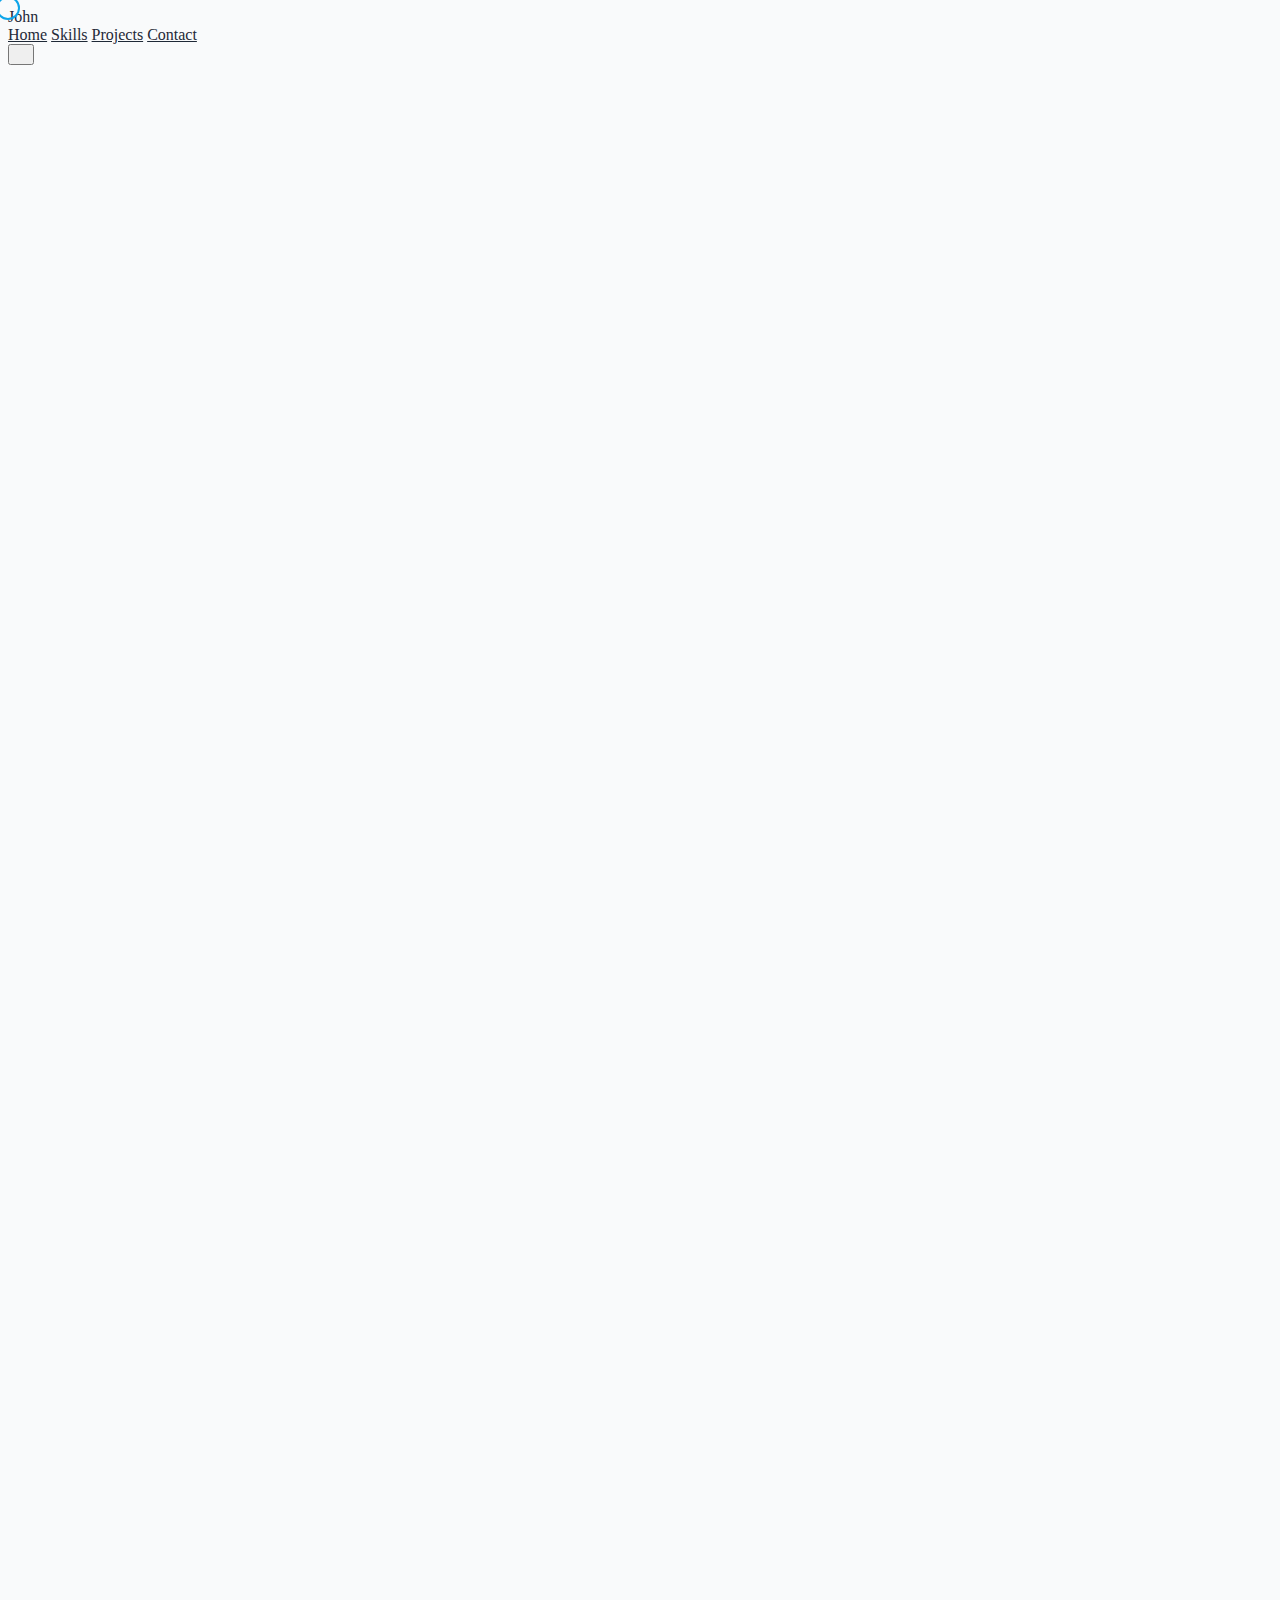
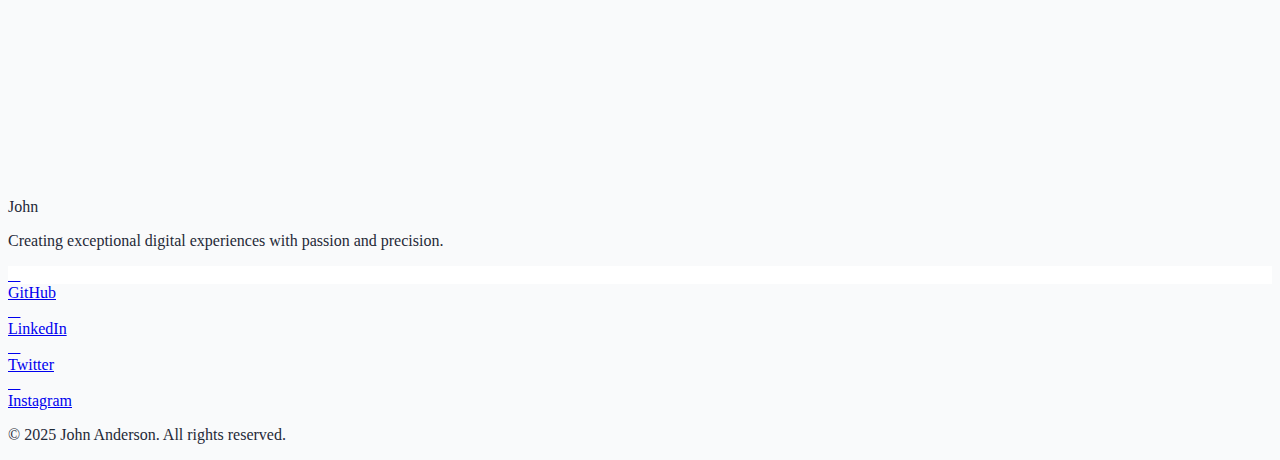
==== Portfolio Home Page.html @ 35257e31 "Add files via upload" ====
<!DOCTYPE html>
<html lang="en">
<head>
<meta charset="UTF-8">
<meta name="viewport" content="width=device-width, initial-scale=1.0, maximum-scale=1.0, user-scalable=no">
<title>Portfolio | John Anderson</title>
<script src="https://cdn.tailwindcss.com"></script>
<link rel="preconnect" href="https://fonts.googleapis.com">
<link rel="preconnect" href="https://fonts.gstatic.com" crossorigin>
<link href="https://fonts.googleapis.com/css2?family=Pacifico&display=swap" rel="stylesheet">
<link href="https://cdn.jsdelivr.net/npm/remixicon@4.5.0/fonts/remixicon.css" rel="stylesheet">
<style>
:where([class^="ri-"])::before { content: "\f3c2"; }
@media (max-width: 768px) {
.container {
padding: 0 1rem;
}
h1 {
font-size: 2rem !important;
}
h2 {
font-size: 1.75rem !important;
}
.grid {
grid-template-columns: 1fr !important;
}
.hidden {
display: none !important;
}
.md\:hidden {
display: block !important;
}
}
.fade-enter {
opacity: 0;
}
.fade-enter-active {
opacity: 1;
transition: opacity 500ms ease-in;
}
.fade-exit {
opacity: 1;
}
.fade-exit-active {
opacity: 0;
transition: opacity 500ms ease-out;
}
section {
opacity: 0;
transform: translateY(20px);
transition: opacity 0.6s ease-out, transform 0.6s ease-out;
}
section.visible {
opacity: 1;
transform: translateY(0);
}
.mobile-menu {
position: fixed;
top: 64px;
left: 0;
right: 0;
background: rgba(255, 255, 255, 0.95);
padding: 1rem;
transform: translateY(-100%);
transition: transform 0.3s ease-in-out;
}
.mobile-menu.open {
transform: translateY(0);
}
:root {
--bg-primary: #ffffff;
--text-primary: #1f2937;
--bg-secondary: #f9fafb;
--card-bg: #ffffff;
--card-dark-bg: #111827;
}
[data-theme="dark"] {
--bg-primary: #111827;
--text-primary: #f9fafb;
--bg-secondary: #1f2937;
--card-bg: #1f2937;
--card-dark-bg: #374151;
}
[data-theme="dark"] {
background-color: var(--bg-primary) !important;
}
[data-theme="dark"] .bg-white {
background-color: var(--bg-primary) !important;
}
[data-theme="dark"] nav {
background-color: var(--card-dark-bg) !important;
}
[data-theme="dark"] .text-gray-800 {
color: var(--text-primary) !important;
}
[data-theme="dark"] .bg-gray-50 {
background-color: var(--bg-secondary) !important;
}
[data-theme="dark"] .bg-gray-100 {
background-color: var(--bg-secondary) !important;
}
[data-theme="dark"] .text-gray-600 {
color: #9CA3AF !important;
}
[data-theme="dark"] .text-gray-700 {
color: #D1D5DB !important;
}
[data-theme="dark"] .border-gray-200 {
border-color: #374151 !important;
}
[data-theme="dark"] .bg-gray-900 {
background-color: var(--card-dark-bg) !important;
}
[data-theme="dark"] .text-gray-400 {
color: #9CA3AF !important;
}
[data-theme="dark"] .ri-moon-line,
[data-theme="dark"] .ri-sun-line,
[data-theme="dark"] .ri-github-fill,
[data-theme="dark"] .ri-linkedin-fill,
[data-theme="dark"] .ri-twitter-fill,
[data-theme="dark"] .ri-instagram-fill,
[data-theme="dark"] .ri-mail-line,
[data-theme="dark"] .ri-phone-line,
[data-theme="dark"] .ri-map-pin-line,
[data-theme="dark"] .ri-alipay-fill,
[data-theme="dark"] .ri-wechat-pay-fill,
[data-theme="dark"] .ri-paypal-fill {
color: inherit;
}
body {
background-color: var(--bg-primary);
color: var(--text-primary);
transition: background-color 0.3s, color 0.3s;
}
.bg-white { background-color: var(--card-bg) !important; }
.bg-gray-50 { background-color: var(--bg-secondary) !important; }
.bg-gray-900 { background-color: var(--card-dark-bg) !important; }
.text-gray-800 { color: var(--text-primary) !important; }
@keyframes typing {
from { width: 0 }
to { width: 100% }
}
@keyframes blink {
50% { border-color: transparent }
}
@keyframes fadeInUp {
from {
opacity: 0;
transform: translateY(20px);
}
to {
opacity: 1;
transform: translateY(0);
}
}
@keyframes scaleIn {
from {
opacity: 0;
transform: scale(0.9);
}
to {
opacity: 1;
transform: scale(1);
}
}
@keyframes floatAnimation {
0% { transform: translateY(0px); }
50% { transform: translateY(-10px); }
100% { transform: translateY(0px); }
}
.animate-on-scroll {
opacity: 0;
transform: translateY(20px);
transition: all 0.6s ease-out;
}
.animate-on-scroll.visible {
opacity: 1;
transform: translateY(0);
}
.typing-text {
display: inline-block;
overflow: hidden;
white-space: nowrap;
border-right: 3px solid;
animation: typing 3.5s steps(40, end), blink .75s step-end infinite;
}
.custom-cursor {
width: 20px;
height: 20px;
border: 2px solid #0ea5e9;
border-radius: 50%;
position: fixed;
pointer-events: none;
z-index: 9999;
transition: all 0.1s ease;
transform: translate(-50%, -50%);
}
.nav-link {
position: relative;
}
.nav-link {
position: relative;
overflow: hidden;
}
.nav-link::before {
content: '';
position: absolute;
top: 50%;
left: 50%;
width: 0;
height: 0;
background-color: #0ea5e9;
border-radius: 50%;
transform: translate(-50%, -50%);
opacity: 0;
transition: all 0.5s ease;
z-index: -1;
}
.nav-link:hover::before {
width: 200%;
height: 200%;
opacity: 0.1;
}
@keyframes float {
0%, 100% { transform: translateY(0px) rotate(0deg); }
25% { transform: translateY(-10px) rotate(1deg); }
50% { transform: translateY(0px) rotate(-1deg); }
75% { transform: translateY(10px) rotate(1deg); }
}
.skill-card {
transition: all 0.3s ease;
}
.skill-card:hover {
transform: scale(1.05);
box-shadow: 0 20px 25px -5px rgba(0, 0, 0, 0.1), 0 10px 10px -5px rgba(0, 0, 0, 0.04);
}
@keyframes projectFloat {
0%, 100% { transform: translate(0px, 0px); }
25% { transform: translate(5px, -5px); }
50% { transform: translate(0px, 0px); }
75% { transform: translate(-5px, 5px); }
}
.project-card {
transition: all 0.3s ease;
}
.project-card:hover {
transform: translateY(-4px);
box-shadow: 0 20px 25px -5px rgba(0, 0, 0, 0.1), 0 10px 10px -5px rgba(0, 0, 0, 0.04);
}
.initial-animation {
animation: fadeInUp 0.8s ease-out forwards;
opacity: 0;
}
.initial-animation-delay-1 {
animation-delay: 0.2s;
}
.initial-animation-delay-2 {
animation-delay: 0.4s;
}
.initial-animation-delay-3 {
animation-delay: 0.6s;
}
</style>
<script>
tailwind.config = {
theme: {
extend: {
colors: {
primary: '#0ea5e9',
secondary: '#06b6d4'
},
borderRadius: {
'none': '0px',
'sm': '4px',
DEFAULT: '8px',
'md': '12px',
'lg': '16px',
'xl': '20px',
'2xl': '24px',
'3xl': '32px',
'full': '9999px',
'button': '8px'
}
}
}
}
</script>
</head>
<body class="min-h-screen bg-gray-50">
<div class="custom-cursor"></div>
<nav class="fixed top-0 w-full bg-white/90 backdrop-blur-sm z-50 shadow-sm">
<div class="max-w-7xl mx-auto px-4 sm:px-6 lg:px-8">
<div class="flex justify-between items-center h-16">
<div class="flex items-center">
<span class="text-2xl font-['Pacifico'] text-primary hover:scale-110 transition-transform duration-300 cursor-pointer select-none">John</span>
</div>
<div class="hidden md:flex items-center space-x-8">
<a href="#home" class="nav-link text-gray-800 hover:text-primary transition-all duration-300 px-4 py-2 rounded-full hover:bg-primary/10">Home</a>
<a href="#skills" class="nav-link text-gray-800 hover:text-primary transition-all duration-300 px-4 py-2 rounded-full hover:bg-primary/10">Skills</a>
<a href="#projects" class="nav-link text-gray-800 hover:text-primary transition-all duration-300 px-4 py-2 rounded-full hover:bg-primary/10">Projects</a>
<a href="#contact" class="nav-link text-gray-800 hover:text-primary transition-all duration-300 px-4 py-2 rounded-full hover:bg-primary/10">Contact</a>
</div>
<div class="md:hidden flex items-center">
<button class="mobile-menu-button p-2 rounded-md text-gray-800 hover:text-primary">
<i class="ri-menu-line text-2xl"></i>
</button>
</div>
</div>
</div>
</nav>
<section id="home" class="pt-24 min-h-screen flex items-center relative overflow-hidden bg-gradient-to-b from-white via-gray-100 to-white">
<div class="absolute inset-0 pointer-events-none">
<div class="absolute inset-0 bg-gradient-to-b from-white via-transparent to-white">
<div class="absolute inset-x-0 top-1/4 bottom-1/4 bg-[radial-gradient(circle_at_50%_50%,rgba(200,200,200,0.2)_0%,rgba(200,200,200,0.1)_25%,rgba(200,200,200,0.05)_50%,transparent_100%)]"></div>
<div class="absolute inset-x-0 top-1/3 bottom-1/3 bg-[radial-gradient(ellipse_at_50%_50%,rgba(180,180,180,0.15)_0%,rgba(180,180,180,0.08)_50%,transparent_100%)]"></div>
</div>
</div>
<div class="max-w-7xl mx-auto px-4 sm:px-6 lg:px-8 relative bg-white/10 backdrop-blur-md rounded-xl p-8">
<div class="grid md:grid-cols-2 gap-12 items-center">
<div>
<h1 class="text-4xl md:text-6xl font-bold text-gray-900 mb-6">
Hi, I'm John Anderson
</h1>
<div id="typing-container" class="text-2xl md:text-3xl text-primary font-semibold mb-8 h-12"></div>
<p class="text-lg text-gray-700 mb-8">
Passionate developer crafting exceptional digital experiences with modern technologies and creative solutions.
</p>
<a href="#projects" class="inline-flex items-center px-6 py-3 bg-primary text-white rounded-button hover:bg-primary/90 transition-all duration-300 hover:scale-110 hover:shadow-lg group">
View My Work
<i class="ri-arrow-right-line ml-2 transform group-hover:translate-x-2 transition-transform"></i>
</a>
</div>
<div class="relative">
<img src="https://public.readdy.ai/ai/img_res/310b7b839188753bb02315526f77bf0f.jpg" alt="Featured Car" class="rounded-lg shadow-xl transform hover:scale-105 transition-transform duration-300">
</div>
</div>
</div>
</section>
<section id="skills" class="py-20 bg-gray-50/80 backdrop-blur-sm">
<div class="max-w-7xl mx-auto px-4 sm:px-6 lg:px-8">
<h2 class="text-3xl md:text-4xl font-bold text-center mb-16">Professional Skills</h2>
<div class="grid md:grid-cols-2 lg:grid-cols-4 gap-8">
<div class="skill-card bg-white p-6 rounded-lg shadow-lg hover:shadow-xl transition-all duration-300 hover:-translate-y-1 text-gray-800">
<div class="w-12 h-12 flex items-center justify-center bg-primary/10 rounded-full mb-4">
<i class="ri-code-line text-2xl text-primary"></i>
</div>
<h3 class="text-xl font-semibold mb-4">Frontend Development</h3>
<div class="space-y-4">
<div class="skill-bar">
<div class="flex justify-between mb-1">
<span class="text-sm font-medium">React</span>
<span class="text-sm font-medium">90%</span>
</div>
<div class="h-2 bg-gray-200 rounded-full">
<div class="h-2 bg-primary rounded-full" style="width: 90%"></div>
</div>
</div>
<div class="skill-bar">
<div class="flex justify-between mb-1">
<span class="text-sm font-medium">Vue.js</span>
<span class="text-sm font-medium">85%</span>
</div>
<div class="h-2 bg-gray-200 rounded-full">
<div class="h-2 bg-primary rounded-full" style="width: 85%"></div>
</div>
</div>
<div class="skill-bar">
<div class="flex justify-between mb-1">
<span class="text-sm font-medium">CSS/SASS</span>
<span class="text-sm font-medium">95%</span>
</div>
<div class="h-2 bg-gray-200 rounded-full">
<div class="h-2 bg-primary rounded-full" style="width: 95%"></div>
</div>
</div>
</div>
</div>
<div class="skill-card bg-white p-6 rounded-lg shadow-lg hover:shadow-xl transition-all duration-300 hover:-translate-y-1 text-gray-800">
<div class="w-12 h-12 flex items-center justify-center bg-secondary/10 rounded-full mb-4">
<i class="ri-server-line text-2xl text-secondary"></i>
</div>
<h3 class="text-xl font-semibold mb-4">Backend Development</h3>
<div class="space-y-4">
<div class="skill-bar">
<div class="flex justify-between mb-1">
<span class="text-sm font-medium">Node.js</span>
<span class="text-sm font-medium">88%</span>
</div>
<div class="h-2 bg-gray-200 rounded-full">
<div class="h-2 bg-secondary rounded-full" style="width: 88%"></div>
</div>
</div>
<div class="skill-bar">
<div class="flex justify-between mb-1">
<span class="text-sm font-medium">Python</span>
<span class="text-sm font-medium">82%</span>
</div>
<div class="h-2 bg-gray-200 rounded-full">
<div class="h-2 bg-secondary rounded-full" style="width: 82%"></div>
</div>
</div>
<div class="skill-bar">
<div class="flex justify-between mb-1">
<span class="text-sm font-medium">SQL</span>
<span class="text-sm font-medium">90%</span>
</div>
<div class="h-2 bg-gray-200 rounded-full">
<div class="h-2 bg-secondary rounded-full" style="width: 90%"></div>
</div>
</div>
</div>
</div>
<div class="skill-card bg-white p-6 rounded-lg shadow-lg hover:shadow-xl transition-all duration-300 hover:-translate-y-1 text-gray-800">
<div class="w-12 h-12 flex items-center justify-center bg-primary/10 rounded-full mb-4">
<i class="ri-palette-line text-2xl text-primary"></i>
</div>
<h3 class="text-xl font-semibold mb-4">UI/UX Design</h3>
<div class="space-y-4">
<div class="skill-bar">
<div class="flex justify-between mb-1">
<span class="text-sm font-medium">Figma</span>
<span class="text-sm font-medium">92%</span>
</div>
<div class="h-2 bg-gray-200 rounded-full">
<div class="h-2 bg-primary rounded-full" style="width: 92%"></div>
</div>
</div>
<div class="skill-bar">
<div class="flex justify-between mb-1">
<span class="text-sm font-medium">Adobe XD</span>
<span class="text-sm font-medium">85%</span>
</div>
<div class="h-2 bg-gray-200 rounded-full">
<div class="h-2 bg-primary rounded-full" style="width: 85%"></div>
</div>
</div>
<div class="skill-bar">
<div class="flex justify-between mb-1">
<span class="text-sm font-medium">Prototyping</span>
<span class="text-sm font-medium">88%</span>
</div>
<div class="h-2 bg-gray-200 rounded-full">
<div class="h-2 bg-primary rounded-full" style="width: 88%"></div>
</div>
</div>
</div>
</div>
<div class="skill-card bg-white p-6 rounded-lg shadow-lg hover:shadow-xl transition-all duration-300 hover:-translate-y-1 text-gray-800">
<div class="w-12 h-12 flex items-center justify-center bg-secondary/10 rounded-full mb-4">
<i class="ri-tools-line text-2xl text-secondary"></i>
</div>
<h3 class="text-xl font-semibold mb-4">Other Skills</h3>
<div class="space-y-4">
<div class="skill-bar">
<div class="flex justify-between mb-1">
<span class="text-sm font-medium">Git</span>
<span class="text-sm font-medium">95%</span>
</div>
<div class="h-2 bg-gray-200 rounded-full">
<div class="h-2 bg-secondary rounded-full" style="width: 95%"></div>
</div>
</div>
<div class="skill-bar">
<div class="flex justify-between mb-1">
<span class="text-sm font-medium">Docker</span>
<span class="text-sm font-medium">80%</span>
</div>
<div class="h-2 bg-gray-200 rounded-full">
<div class="h-2 bg-secondary rounded-full" style="width: 80%"></div>
</div>
</div>
<div class="skill-bar">
<div class="flex justify-between mb-1">
<span class="text-sm font-medium">AWS</span>
<span class="text-sm font-medium">85%</span>
</div>
<div class="h-2 bg-gray-200 rounded-full">
<div class="h-2 bg-secondary rounded-full" style="width: 85%"></div>
</div>
</div>
</div>
</div>
</div>
</div>
</section>
<section id="projects" class="py-20 bg-blue-50/50">
<div class="max-w-7xl mx-auto px-4 sm:px-6 lg:px-8">
<h2 class="text-3xl md:text-4xl font-bold text-center mb-16">Featured Projects</h2>
<div class="grid md:grid-cols-2 lg:grid-cols-3 gap-8">
<div class="project-card bg-gray-900 rounded-lg shadow-lg overflow-hidden hover:shadow-xl transition-all duration-300 hover:-translate-y-1 text-white">
<img src="https://public.readdy.ai/ai/img_res/2eb3c60b199ed64d9089e278d8f9a3cf.jpg" alt="Car Dashboard UI" class="w-full h-48 object-cover">
<div class="p-6">
<h3 class="text-xl font-semibold mb-2">Car Dashboard UI</h3>
<p class="text-gray-300 mb-4">Modern dashboard interface for luxury vehicles with real-time analytics and controls.</p>
<div class="flex flex-wrap gap-2 mb-4">
<span class="px-3 py-1 bg-blue-400/20 text-blue-300 rounded-full text-sm">React</span>
<span class="px-3 py-1 bg-blue-400/20 text-blue-300 rounded-full text-sm">D3.js</span>
<span class="px-3 py-1 bg-blue-400/20 text-blue-300 rounded-full text-sm">WebGL</span>
</div>
<div class="flex space-x-4">
<a href="#" class="text-blue-300 hover:text-blue-200">
<i class="ri-github-fill text-xl"></i>
</a>
<a href="#" class="text-blue-300 hover:text-blue-200">
<i class="ri-external-link-line text-xl"></i>
</a>
</div>
</div>
</div>
<div class="project-card bg-gray-900 rounded-lg shadow-lg overflow-hidden hover:shadow-xl transition-all duration-300 hover:-translate-y-1 text-white">
<img src="https://public.readdy.ai/ai/img_res/d3ed798a29fb7c59cb09d4951dadd374.jpg" alt="Auto Parts E-commerce" class="w-full h-48 object-cover">
<div class="p-6">
<h3 class="text-xl font-semibold mb-2">Auto Parts E-commerce</h3>
<p class="text-gray-400 mb-4">Full-featured e-commerce platform for automotive parts with real-time inventory.</p>
<div class="flex flex-wrap gap-2 mb-4">
<span class="px-3 py-1 bg-primary/10 text-primary rounded-full text-sm">Vue.js</span>
<span class="px-3 py-1 bg-primary/10 text-primary rounded-full text-sm">Node.js</span>
<span class="px-3 py-1 bg-primary/10 text-primary rounded-full text-sm">MongoDB</span>
</div>
<div class="flex space-x-4">
<a href="#" class="text-blue-300 hover:text-blue-200">
<i class="ri-github-fill text-xl"></i>
</a>
<a href="#" class="text-blue-300 hover:text-blue-200">
<i class="ri-external-link-line text-xl"></i>
</a>
</div>
</div>
</div>
<div class="project-card bg-gray-900 rounded-lg shadow-lg overflow-hidden hover:shadow-xl transition-all duration-300 hover:-translate-y-1 text-white">
<img src="https://public.readdy.ai/ai/img_res/ab3aa99c79691e4abd29012b424bec35.jpg" alt="Car Maintenance App" class="w-full h-48 object-cover">
<div class="p-6">
<h3 class="text-xl font-semibold mb-2">Car Maintenance App</h3>
<p class="text-gray-400 mb-4">Mobile application for tracking vehicle maintenance and service schedules.</p>
<div class="flex flex-wrap gap-2 mb-4">
<span class="px-3 py-1 bg-primary/10 text-primary rounded-full text-sm">React Native</span>
<span class="px-3 py-1 bg-primary/10 text-primary rounded-full text-sm">Firebase</span>
<span class="px-3 py-1 bg-primary/10 text-primary rounded-full text-sm">Redux</span>
</div>
<div class="flex space-x-4">
<a href="#" class="text-blue-300 hover:text-blue-200">
<i class="ri-github-fill text-xl"></i>
</a>
<a href="#" class="text-blue-300 hover:text-blue-200">
<i class="ri-external-link-line text-xl"></i>
</a>
</div>
</div>
</div>
</div>
</div>
</section>
<section id="contact" class="py-20 bg-gray-100/80 backdrop-blur-sm">
<div class="max-w-7xl mx-auto px-4 sm:px-6 lg:px-8">
<h2 class="text-3xl md:text-4xl font-bold text-center mb-16">Get in Touch</h2>
<div class="grid md:grid-cols-2 gap-12">
<div class="bg-blue-50 p-8 rounded-lg shadow-lg text-gray-800">
<form id="contact-form" class="space-y-6">
<div>
<label class="block text-sm font-medium text-gray-700 mb-2">Name</label>
<input type="text" class="w-full px-4 py-2 border border-gray-300 rounded-button focus:outline-none focus:ring-2 focus:ring-primary focus:border-transparent" required>
</div>
<div>
<label class="block text-sm font-medium text-gray-700 mb-2">Email</label>
<input type="email" class="w-full px-4 py-2 border border-gray-300 rounded-button focus:outline-none focus:ring-2 focus:ring-primary focus:border-transparent" required>
</div>
<div>
<label class="block text-sm font-medium text-gray-700 mb-2">Message</label>
<textarea rows="4" class="w-full px-4 py-2 border border-gray-300 rounded-button focus:outline-none focus:ring-2 focus:ring-primary focus:border-transparent" required></textarea>
</div>
<button type="submit" class="w-full px-6 py-3 bg-primary text-white rounded-button hover:bg-primary/90 transition-colors">
Send Message
</button>
</form>
</div>
<div class="space-y-8">
<div class="bg-blue-50 p-6 rounded-lg shadow-lg text-gray-800 transition-all duration-300 hover:transform hover:translate-y-[-10px] hover:scale-105">
<h3 class="text-xl font-semibold mb-4">Contact Information</h3>
<div class="space-y-4">
<div class="flex items-center space-x-4">
<div class="w-10 h-10 flex items-center justify-center bg-primary/10 rounded-full">
<i class="ri-mail-line text-xl text-primary"></i>
</div>
<span class="text-gray-600">john.anderson@example.com</span>
</div>
<div class="flex items-center space-x-4">
<div class="w-10 h-10 flex items-center justify-center bg-primary/10 rounded-full">
<i class="ri-phone-line text-xl text-primary"></i>
</div>
<span class="text-gray-600">+1 (555) 123-4567</span>
</div>
<div class="flex items-center space-x-4">
<div class="w-10 h-10 flex items-center justify-center bg-primary/10 rounded-full">
<i class="ri-map-pin-line text-xl text-primary"></i>
</div>
<span class="text-gray-600">San Francisco, CA</span>
</div>
</div>
</div>
<div class="bg-blue-50 p-6 rounded-lg shadow-lg text-gray-800 transition-all duration-300 hover:transform hover:translate-y-[-10px] hover:scale-105">
<h3 class="text-xl font-semibold mb-4">Support My Work</h3>
<p class="text-gray-600 mb-6">If you find my work helpful, consider supporting me to create more awesome projects!</p>
<div class="space-y-4">
<button class="w-full flex items-center justify-center space-x-2 px-6 py-3 bg-[#00A1E9] text-white rounded-button hover:bg-[#00A1E9]/90 transition-colors">
<i class="ri-alipay-fill text-xl"></i>
<span>Alipay</span>
</button>
<button class="w-full flex items-center justify-center space-x-2 px-6 py-3 bg-[#07C160] text-white rounded-button hover:bg-[#07C160]/90 transition-colors">
<i class="ri-wechat-pay-fill text-xl"></i>
<span>WeChat Pay</span>
</button>
<button class="w-full flex items-center justify-center space-x-2 px-6 py-3 bg-[#FF9900] text-white rounded-button hover:bg-[#FF9900]/90 transition-colors">
<i class="ri-paypal-fill text-xl"></i>
<span>PayPal</span>
</button>
</div>
</div>
</div>
</div>
</div>
</section>
<div class="max-w-7xl mx-auto px-4 sm:px-6 lg:px-8">
<div class="grid md:grid-cols-2 gap-8 items-center">
<div>
<span class="text-2xl font-['Pacifico'] text-primary hover:scale-110 transition-transform duration-300 inline-block">John</span>
<p class="mt-4 text-gray-600">Creating exceptional digital experiences with passion and precision.</p>
</div>
<div class="flex justify-end space-x-6">
<a href="#" class="group relative">
<div class="w-12 h-12 flex items-center justify-center bg-white rounded-full hover:bg-[#333] hover:text-white transition-colors duration-300">
<i class="ri-github-fill text-2xl"></i>
</div>
<span class="absolute -top-8 left-1/2 -translate-x-1/2 bg-gray-800 text-white px-2 py-1 rounded text-sm opacity-0 group-hover:opacity-100 transition-opacity duration-300">GitHub</span>
</a>
<a href="#" class="group relative">
<div class="w-12 h-12 flex items-center justify-center bg-gray-100 rounded-full hover:bg-[#0077B5] hover:text-white transition-all duration-300 transform hover:scale-110">
<i class="ri-linkedin-fill text-2xl"></i>
</div>
<span class="absolute -top-8 left-1/2 -translate-x-1/2 bg-gray-800 text-white px-2 py-1 rounded text-sm opacity-0 group-hover:opacity-100 transition-opacity duration-300">LinkedIn</span>
</a>
<a href="#" class="group relative">
<div class="w-12 h-12 flex items-center justify-center bg-gray-100 rounded-full hover:bg-[#1DA1F2] hover:text-white transition-all duration-300 transform hover:scale-110">
<i class="ri-twitter-fill text-2xl"></i>
</div>
<span class="absolute -top-8 left-1/2 -translate-x-1/2 bg-gray-800 text-white px-2 py-1 rounded text-sm opacity-0 group-hover:opacity-100 transition-opacity duration-300">Twitter</span>
</a>
<a href="#" class="group relative">
<div class="w-12 h-12 flex items-center justify-center bg-gray-100 rounded-full hover:bg-[#E4405F] hover:text-white transition-all duration-300 transform hover:scale-110">
<i class="ri-instagram-fill text-2xl"></i>
</div>
<span class="absolute -top-8 left-1/2 -translate-x-1/2 bg-gray-800 text-white px-2 py-1 rounded text-sm opacity-0 group-hover:opacity-100 transition-opacity duration-300">Instagram</span>
</a>
</div>
</div>
<div class="mt-8 pt-8 border-t border-gray-100 text-center">
<p class="text-gray-600 hover:text-primary transition-colors duration-300">&copy; 2025 John Anderson. All rights reserved.</p>
</div>
</div>
</footer>
<script>
document.addEventListener('DOMContentLoaded', function() {
// Intersection Observer for fade-in animations
const observer = new IntersectionObserver((entries) => {
entries.forEach(entry => {
if (entry.isIntersecting) {
entry.target.classList.add('visible');
}
});
}, {
threshold: 0.1
});
document.querySelectorAll('section').forEach((section) => {
observer.observe(section);
});
// Smooth page transitions
document.querySelectorAll('a[href^="#"]').forEach(anchor => {
anchor.addEventListener('click', function (e) {
e.preventDefault();
const targetId = this.getAttribute('href');
const targetSection = document.querySelector(targetId);
// Fade out current section
document.querySelectorAll('section').forEach(section => {
if (section.classList.contains('visible')) {
section.style.opacity = '0';
}
});
// Smooth scroll and fade in target section
setTimeout(() => {
targetSection.scrollIntoView({ behavior: 'smooth' });
setTimeout(() => {
targetSection.style.opacity = '1';
}, 300);
}, 300);
});
});
// Mobile menu improvements
const mobileMenuButton = document.querySelector('.mobile-menu-button');
const mobileMenu = document.createElement('div');
mobileMenu.className = 'mobile-menu';
mobileMenu.innerHTML = `
<div class="flex flex-col space-y-4">
<a href="#home" class="text-gray-800 hover:text-primary transition-colors">Home</a>
<a href="#skills" class="text-gray-800 hover:text-primary transition-colors">Skills</a>
<a href="#projects" class="text-gray-800 hover:text-primary transition-colors">Projects</a>
<a href="#contact" class="text-gray-800 hover:text-primary transition-colors">Contact</a>
</div>
`;
document.body.appendChild(mobileMenu);
mobileMenuButton.addEventListener('click', () => {
mobileMenu.classList.toggle('open');
mobileMenuButton.classList.toggle('active');
});
// Close mobile menu when clicking outside
document.addEventListener('click', (e) => {
if (!mobileMenu.contains(e.target) && !mobileMenuButton.contains(e.target)) {
mobileMenu.classList.remove('open');
mobileMenuButton.classList.remove('active');
}
});
// Close mobile menu when window is resized
window.addEventListener('resize', () => {
if (window.innerWidth > 768) {
mobileMenu.classList.remove('open');
mobileMenuButton.classList.remove('active');
}
});
// Add initial animation classes to elements
document.querySelectorAll('section').forEach((section, index) => {
section.classList.add('initial-animation', `initial-animation-delay-${index + 1}`);
});
const cursor = document.querySelector('.custom-cursor');
document.addEventListener('mousemove', (e) => {
cursor.style.left = e.clientX + 'px';
cursor.style.top = e.clientY + 'px';
});
const texts = ['Web Developer', 'Software Engineer', 'UI Designer', 'Tech Enthusiast'];
let textIndex = 0;
let charIndex = 0;
const typingContainer = document.getElementById('typing-container');
function type() {
if (charIndex < texts[textIndex].length) {
typingContainer.textContent += texts[textIndex].charAt(charIndex);
charIndex++;
setTimeout(type, 100);
} else {
setTimeout(erase, 2000);
}
}
function erase() {
if (charIndex > 0) {
typingContainer.textContent = texts[textIndex].substring(0, charIndex-1);
charIndex--;
setTimeout(erase, 50);
} else {
textIndex = (textIndex + 1) % texts.length;
setTimeout(type, 500);
}
}
type();
const contactForm = document.getElementById('contact-form');
contactForm.addEventListener('submit', function(e) {
e.preventDefault();
const formData = new FormData(contactForm);
console.log('Form submitted:', Object.fromEntries(formData));
contactForm.reset();
const successMessage = document.createElement('div');
successMessage.className = 'fixed top-4 right-4 bg-green-500 text-white px-6 py-3 rounded-lg shadow-lg';
successMessage.textContent = 'Message sent successfully!';
document.body.appendChild(successMessage);
setTimeout(() => {
successMessage.remove();
}, 3000);
});
document.querySelectorAll('a[href^="#"]').forEach(anchor => {
anchor.addEventListener('click', function (e) {
e.preventDefault();
document.querySelector(this.getAttribute('href')).scrollIntoView({
behavior: 'smooth'
});
});
});
// Automatic animations for cards
function startCardAnimations() {
document.querySelectorAll('.skill-card, .project-card').forEach(card => {
card.style.animation = 'float 6s ease-in-out infinite';
});
}
// Only use hover animations with consistent timing
const mobileMenuButton = document.querySelector('.mobile-menu-button');
const nav = document.querySelector('nav');
mobileMenuButton.addEventListener('click', () => {
nav.classList.toggle('mobile-menu-open');
if (nav.classList.contains('mobile-menu-open')) {
const mobileMenu = document.createElement('div');
mobileMenu.className = 'md:hidden bg-white/90 backdrop-blur-sm py-4';
mobileMenu.innerHTML = `
<div class="flex flex-col space-y-4 px-4">
<a href="#home" class="text-gray-800 hover:text-primary transition-colors">Home</a>
<a href="#skills" class="text-gray-800 hover:text-primary transition-colors">Skills</a>
<a href="#projects" class="text-gray-800 hover:text-primary transition-colors">Projects</a>
<a href="#contact" class="text-gray-800 hover:text-primary transition-colors">Contact</a>
</div>
`;
nav.appendChild(mobileMenu);
} else {
const mobileMenu = nav.querySelector('.md\\:hidden');
if (mobileMenu) {
mobileMenu.remove();
}
}
});
});
</script>
</body>
</html>
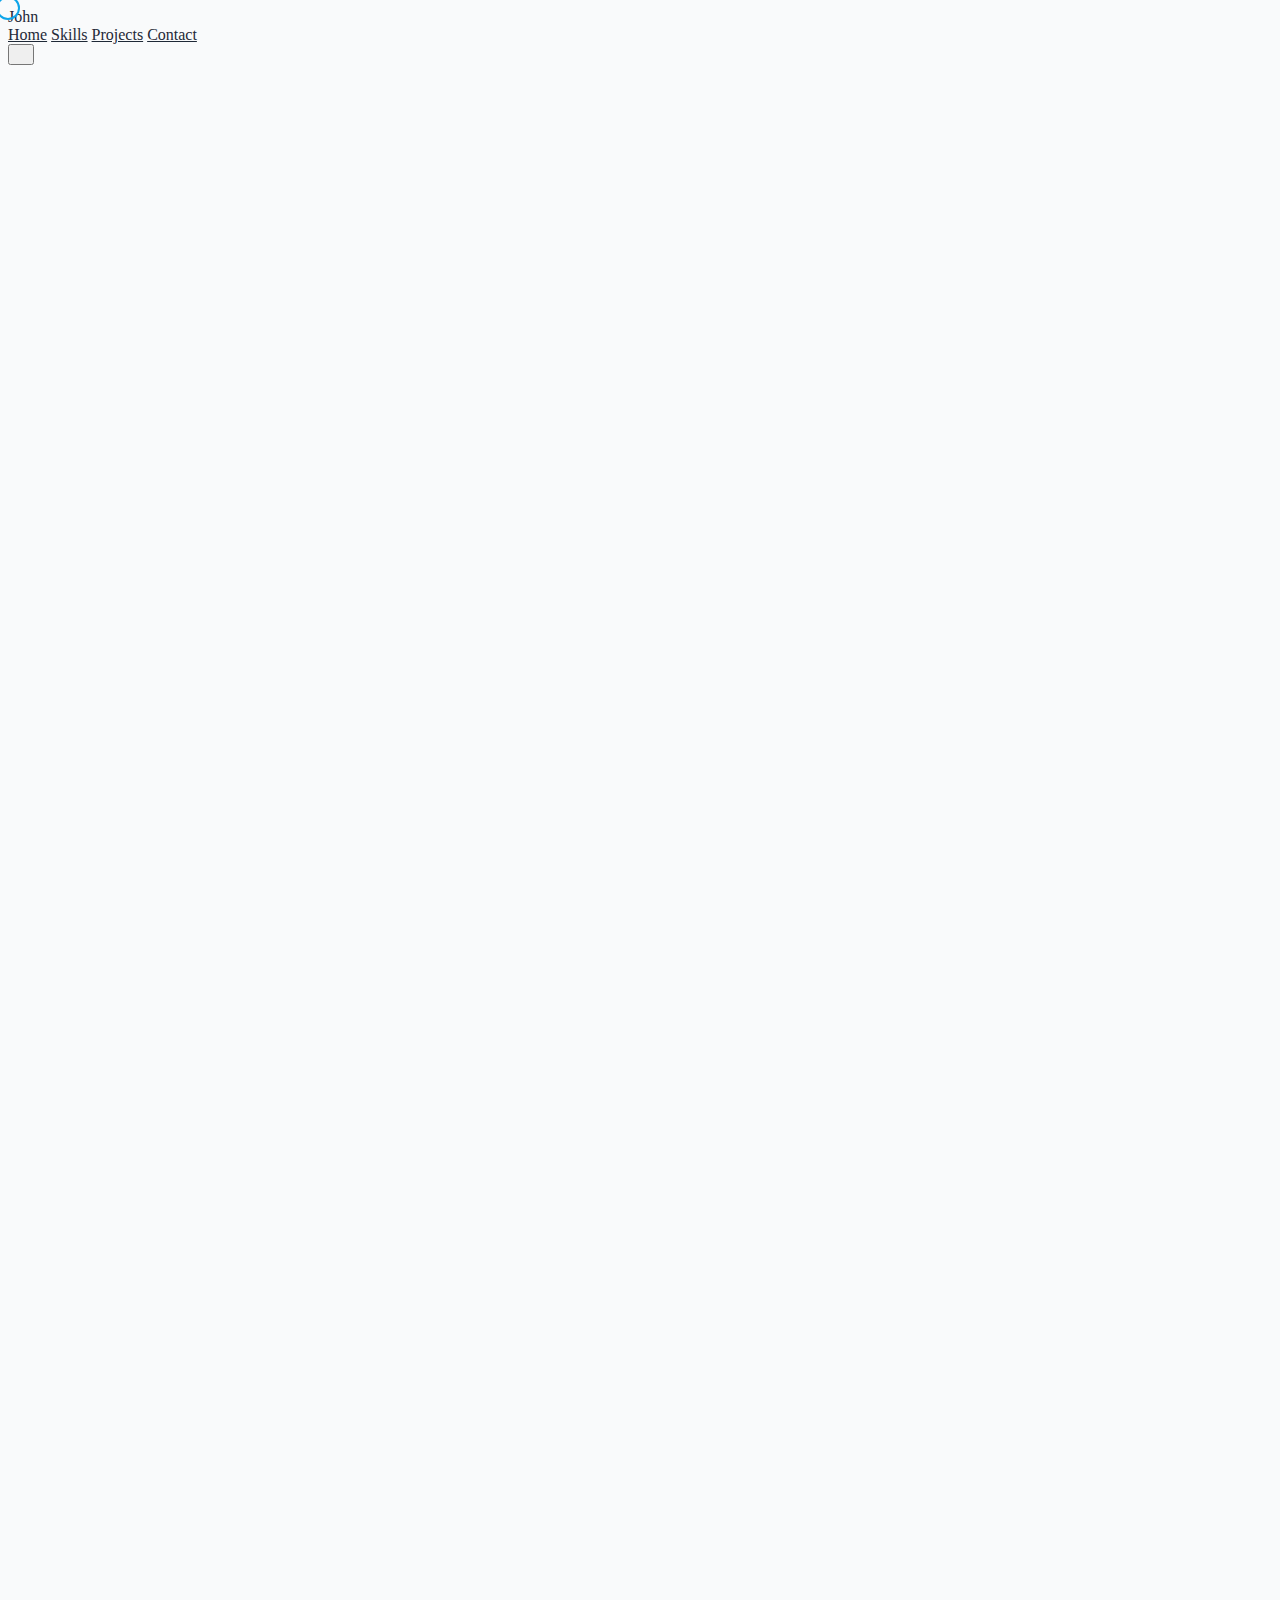
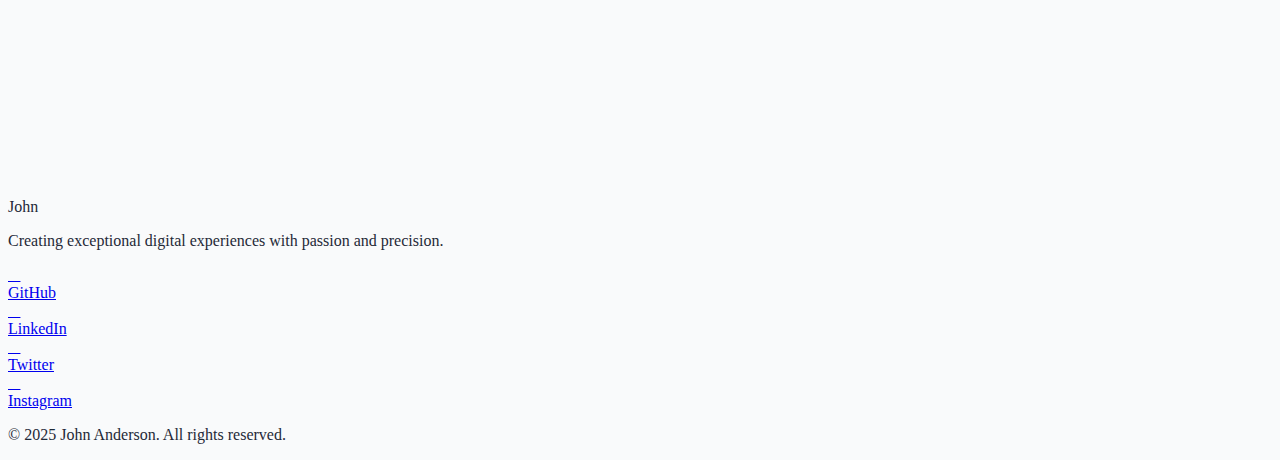
==== commit cd4cb641: "Update Portfolio Home Page.html" ====
--- a/Portfolio Home Page.html
+++ b/Portfolio Home Page.html
@@ -628,7 +628,7 @@
 </div>
 <div class="flex justify-end space-x-6">
 <a href="#" class="group relative">
-<div class="w-12 h-12 flex items-center justify-center bg-white rounded-full hover:bg-[#333] hover:text-white transition-colors duration-300">
+<div class="w-12 h-12 flex items-center justify-center bg-black rounded-full transition-colors duration-300">
 <i class="ri-github-fill text-2xl"></i>
 </div>
 <span class="absolute -top-8 left-1/2 -translate-x-1/2 bg-gray-800 text-white px-2 py-1 rounded text-sm opacity-0 group-hover:opacity-100 transition-opacity duration-300">GitHub</span>
@@ -813,4 +813,4 @@
 });
 </script>
 </body>
-</html>+</html>
